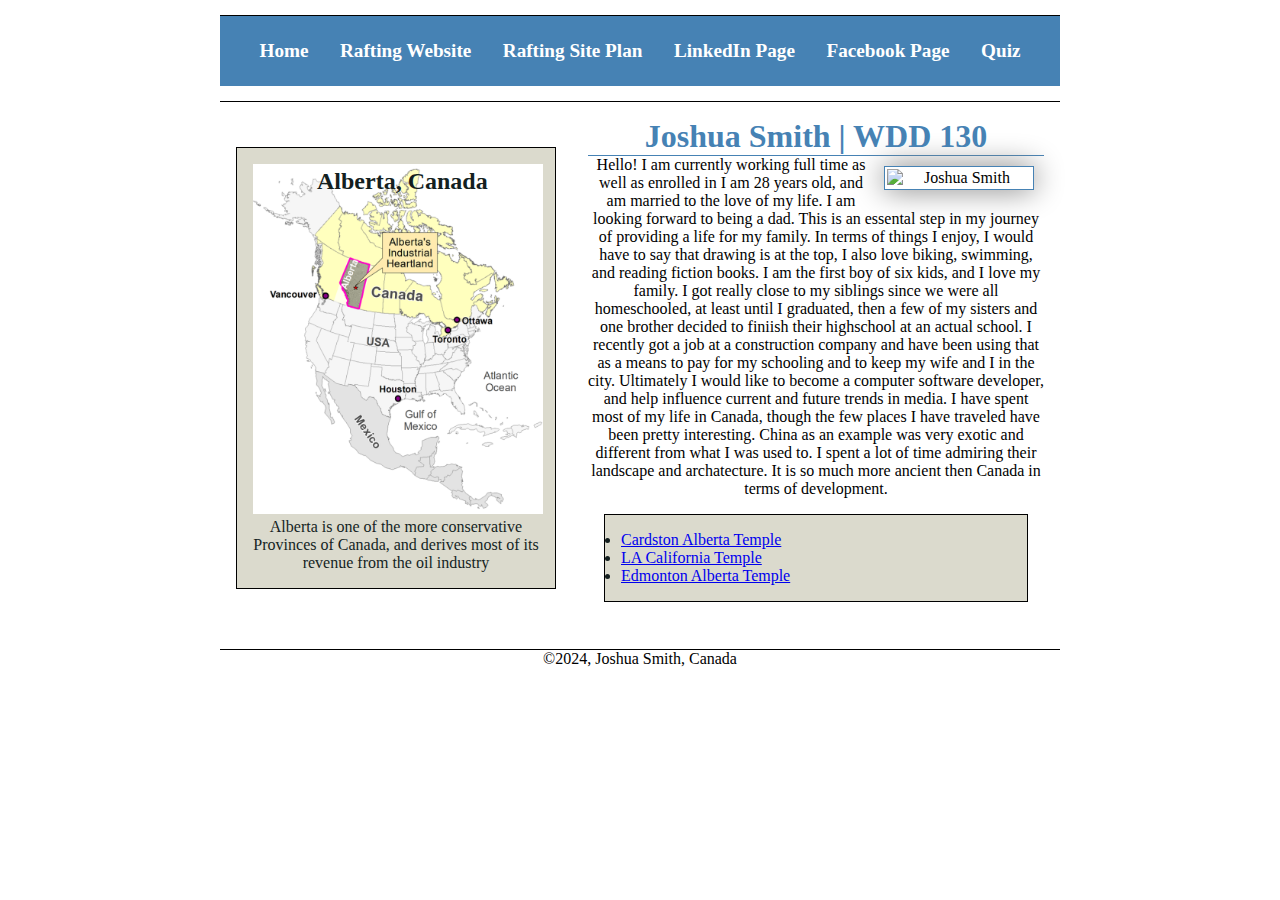
==== index.html @ 6e0c8a5c "commit" ====
<!DOCTYPE html>

<html lang="en-US">
    <head>
        <meta charset="utf-8">
        <meta name="viewport" content="width=device=width initial-scale= 1.0">
        <title>Joshua Smith | WDD 130</title>
        <meta name="description" content="My name is Joshua Smith and I am currently taking web fundimentals throuhg BYU-I online, the purpose of this page is to get familiar with concepts as well as introduce myself.">
        <meta name="author" content="Joshua Smith">
        <link rel="stylesheet" href="styles/styles.css">
    </head>
    <body>
        <header>
            <nav>
                <a href="#">Home</a>
                <a href="wwr/">Rafting Website</a>
                <a href="wwr/site-plan-rafting.html">Rafting Site Plan</a>
                <a href="https://www.linkedin.com/in/joshua-smith-1630b2167/">LinkedIn Page</a>
                <a href="https://www.facebook.com/profile.php?id=100003869237572">Facebook Page</a>
                <a href="quiz.html">Quiz</a>
            </nav>
        </header>
        <div class="grid">
            <main>
                <h1>Joshua Smith | WDD 130</h1>
                <img src="images/profile.JPG" alt="Joshua Smith" width="200">
                <p>Hello! I am currently working full time as well as enrolled in I am 28 years old, and am married to the love of my life. I am looking forward to being a dad. This is an essental step in my journey of providing a life for my family. In terms of things I enjoy, I would have to say that drawing is at the top, I also love biking, swimming, and reading fiction books. I am the first boy of six kids, and I love my family. I got really close to my siblings since we were all homeschooled, at least until I graduated, then a few of my sisters and one brother decided to finiish their highschool at an actual school. I recently got a job at a construction company and have been using that as a means to pay for my schooling and to keep my wife and I in the city. Ultimately I would like to become a computer software developer, and help influence current and future trends in media. I have spent most of my life in Canada, though the few places I have traveled have been pretty interesting. China as an example was very exotic and different from what I was used to. I spent a lot of time admiring their landscape and archatecture. It is so much more ancient then Canada in terms of development.</p>
                <ul class="box">
                    <li><a href="https://newsroom.churchofjesuschrist.org/article/cardston-alberta-temple" target="_blank">Cardston Alberta Temple</a></li>
                    <li><a href="https://newsroom.churchofjesuschrist.org/article/edmonton-alberta-temple" target="_blank">LA California Temple</a></li>
                    <li><a href="https://newsroom.churchofjesuschrist.org/article/los-angeles-california-temple" target="_blank">Edmonton Alberta Temple</a></li>
                </ul>
            </main>
            <aside class="box">
                <h2>Alberta, Canada</h2>
                <!-- This is the image of the province where I live-->
                <img src="images/province-country.png" alt="Alberta highlighted on a map of canada">
                <p>Alberta is one of the more conservative Provinces of Canada, and derives most of its revenue from the oil industry</p>
            </aside>
        </div>
        <footer>
            <p>&copy;2024, Joshua Smith, Canada</p>
        </footer>
    </body>
    <!-- The date this was last modified was June 29, 2024 -->
    <!-- I am trying to change this page so I can commit it, hopefully it will work-->
    
</html>
---- styles/styles.css ----
* {
    margin: 0;
    padding: 0;
    box-sizing: border-box;
}



nav {
    background-color: steelblue;
    padding: 1rem;
    display: flex;
    justify-content: space-evenly;
    align-items: center;
}

nav a {
    color: white;
    display: block;
    padding: 0.5rem;
    text-decoration: none;
    font-size: 1.2rem;
    font-weight: 700;
    color: #ffffff;

    
}

h1 {
    color: steelblue;
    border-bottom: 1px solid steelblue;

}

main img {
    float: right;
    width: 150px;
    height: auto;
    margin: 10px;
    border: 1px solid steelblue;
    padding: 2px;
    box-shadow: 0 0 30px gray;
}

p {
    padding: 0px;
}

aside h2{
    position: absolute;
    top: 20px;
    left: 80px;
    width: 30rem;
    text-align: left;
}

aside img {
    width:290px;
    height: auto;
}

header, .grid, footer {
    max-width: 840px;
    margin: 0 auto;
    margin-top: 15px;
    border-top: 1px solid #000;
    text-align: center;
    
}

/* Class Selectors */
.box {
    margin: 1rem;
    border: 1px solid rgba(0, 0, 0, 1);
    padding: 1rem;
    background-color: rgb(219, 218, 205);
    color: rgb(20, 31, 31);
}

.grid {
    display: grid;
    align-items: center;
}

main {
    grid-column: 2/3;
    margin: 1rem;
}

main ul {
    text-align: left;
}

aside {
    width: 20em;
    text-align: center;
    position: relative;
    grid-column: 1/2;
    grid-row: 1/2;
}
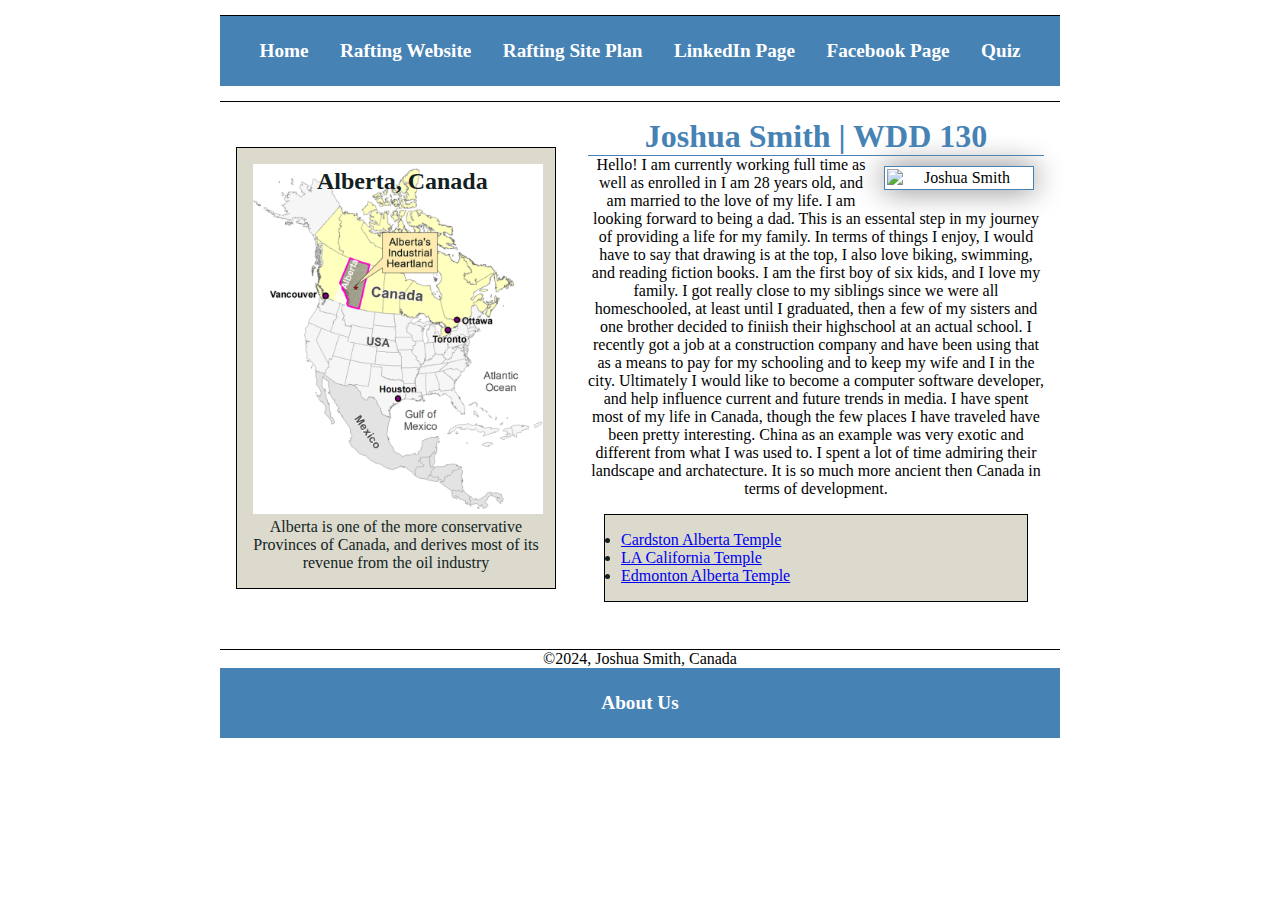
==== commit 8475f7fe: "commit" ====
--- a/index.html
+++ b/index.html
@@ -40,6 +40,9 @@
         </div>
         <footer>
             <p>&copy;2024, Joshua Smith, Canada</p>
+            <nav>
+                <a href="wwr/about.html">About Us</a>
+            </nav>
         </footer>
     </body>
     <!-- The date this was last modified was June 29, 2024 -->
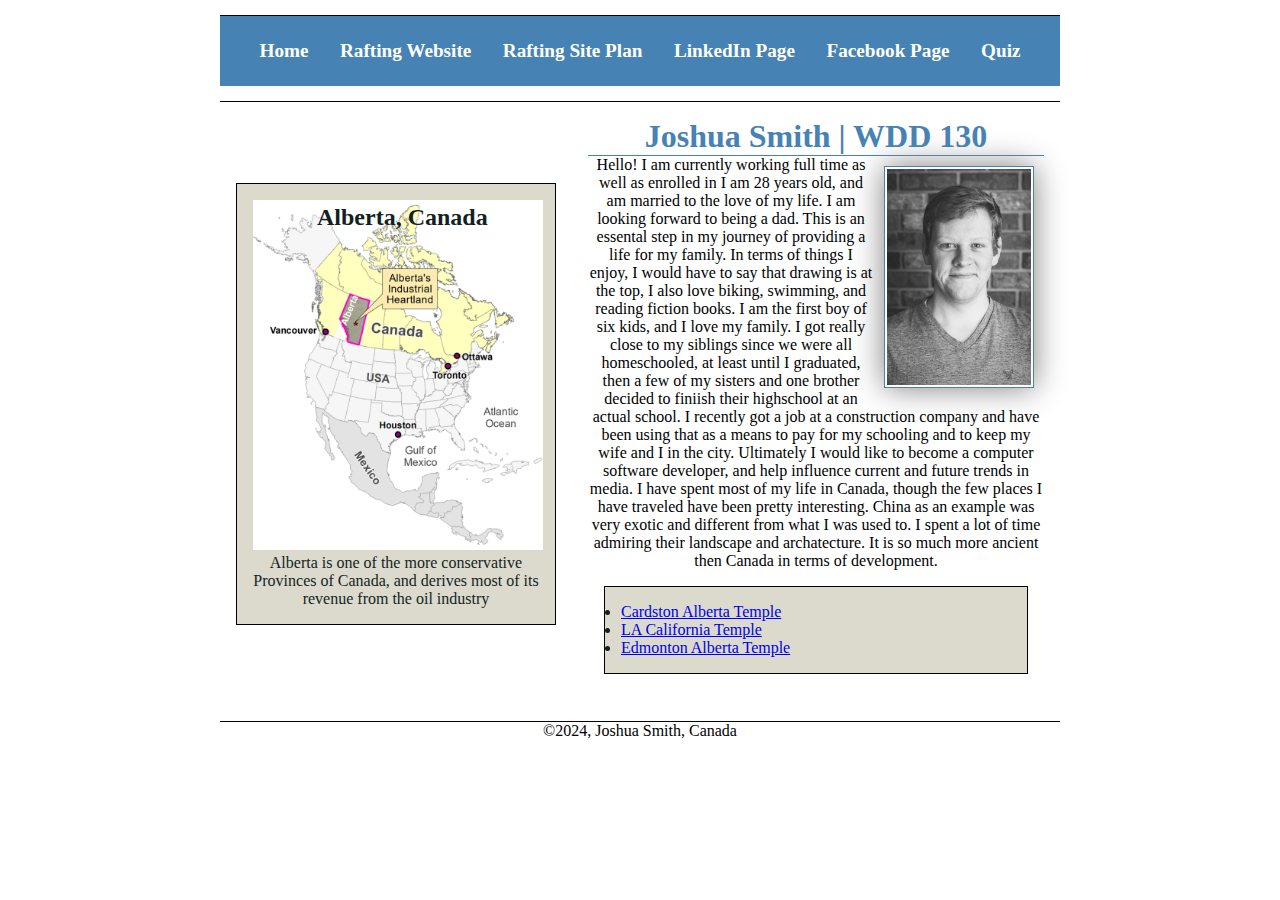
==== commit 76fb9c58: "commit" ====
--- a/index.html
+++ b/index.html
@@ -23,7 +23,7 @@
         <div class="grid">
             <main>
                 <h1>Joshua Smith | WDD 130</h1>
-                <img src="images/profile.JPG" alt="Joshua Smith" width="200">
+                <img src="images/profile.jpeg" alt="Joshua Smith" width="200">
                 <p>Hello! I am currently working full time as well as enrolled in I am 28 years old, and am married to the love of my life. I am looking forward to being a dad. This is an essental step in my journey of providing a life for my family. In terms of things I enjoy, I would have to say that drawing is at the top, I also love biking, swimming, and reading fiction books. I am the first boy of six kids, and I love my family. I got really close to my siblings since we were all homeschooled, at least until I graduated, then a few of my sisters and one brother decided to finiish their highschool at an actual school. I recently got a job at a construction company and have been using that as a means to pay for my schooling and to keep my wife and I in the city. Ultimately I would like to become a computer software developer, and help influence current and future trends in media. I have spent most of my life in Canada, though the few places I have traveled have been pretty interesting. China as an example was very exotic and different from what I was used to. I spent a lot of time admiring their landscape and archatecture. It is so much more ancient then Canada in terms of development.</p>
                 <ul class="box">
                     <li><a href="https://newsroom.churchofjesuschrist.org/article/cardston-alberta-temple" target="_blank">Cardston Alberta Temple</a></li>
@@ -40,9 +40,6 @@
         </div>
         <footer>
             <p>&copy;2024, Joshua Smith, Canada</p>
-            <nav>
-                <a href="wwr/about.html">About Us</a>
-            </nav>
         </footer>
     </body>
     <!-- The date this was last modified was June 29, 2024 -->
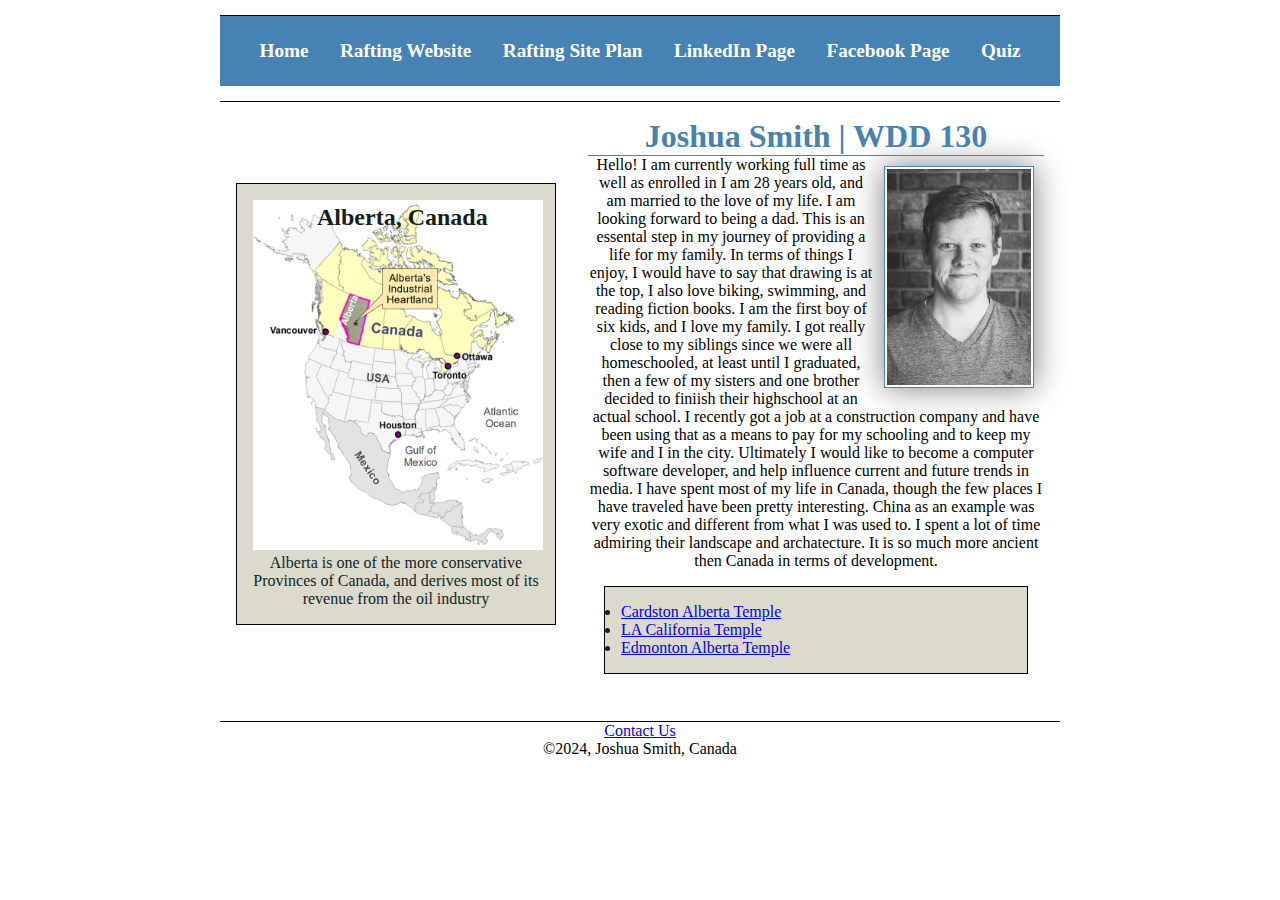
==== commit a40ac4b1: "commit" ====
--- a/index.html
+++ b/index.html
@@ -39,6 +39,7 @@
             </aside>
         </div>
         <footer>
+            <a href="wwr/contact.html">Contact Us</a>
             <p>&copy;2024, Joshua Smith, Canada</p>
         </footer>
     </body>
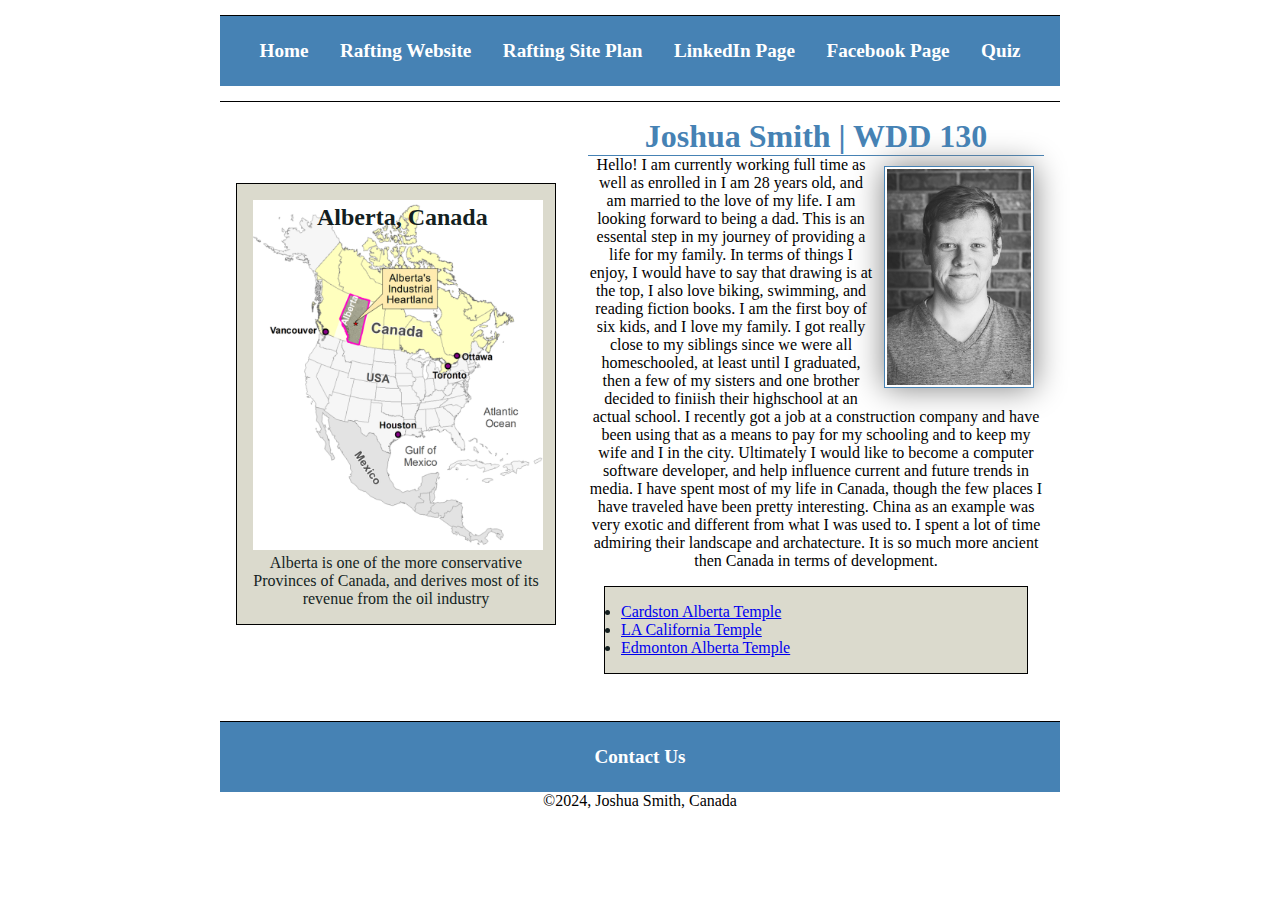
==== commit 5b0e65a9: "commit" ====
--- a/index.html
+++ b/index.html
@@ -39,7 +39,8 @@
             </aside>
         </div>
         <footer>
-            <a href="wwr/contact.html">Contact Us</a>
+            <nav><a href="wwr/contact.html">Contact Us</a></nav>
+            
             <p>&copy;2024, Joshua Smith, Canada</p>
         </footer>
     </body>
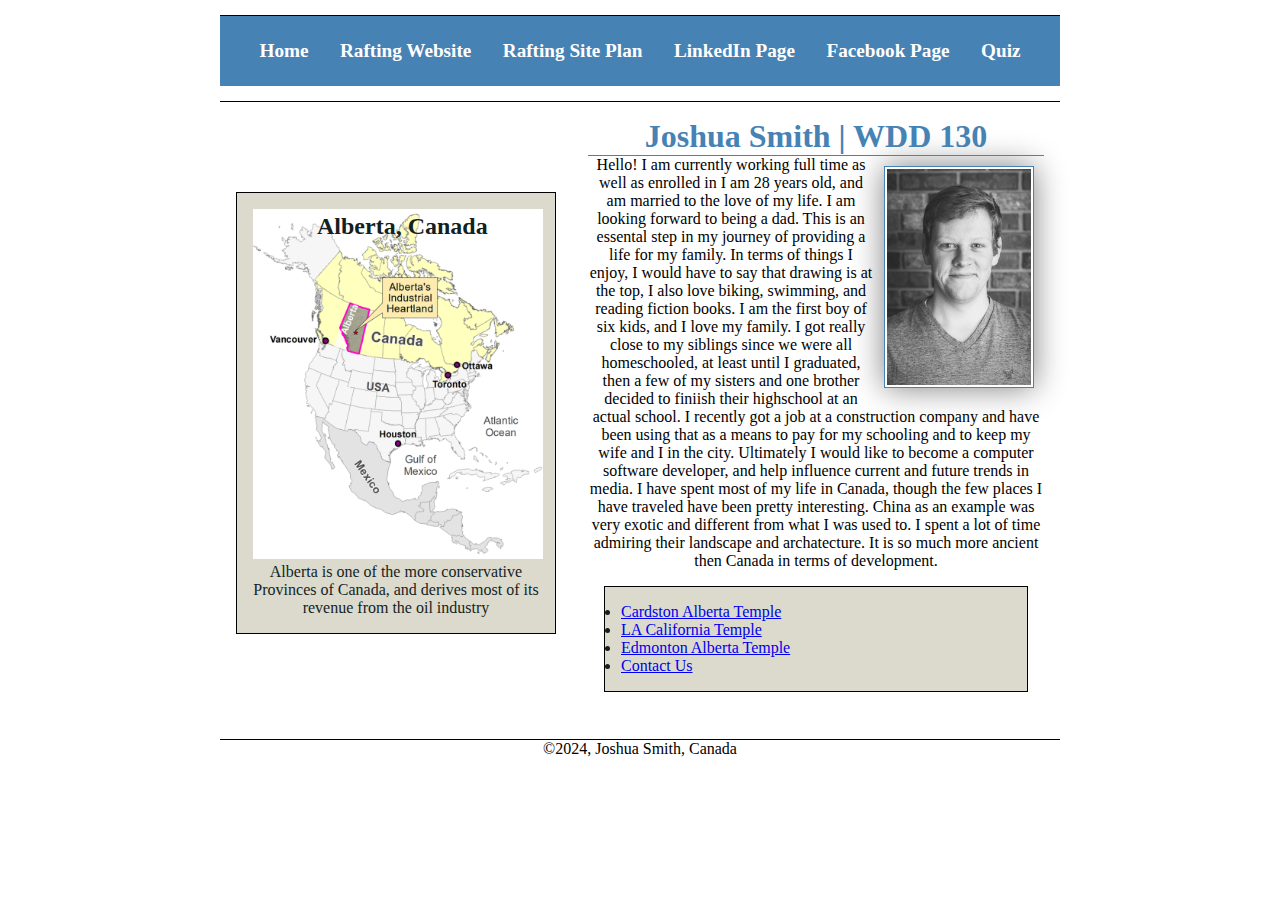
==== commit 4215d60a: "commit" ====
--- a/index.html
+++ b/index.html
@@ -29,6 +29,7 @@
                     <li><a href="https://newsroom.churchofjesuschrist.org/article/cardston-alberta-temple" target="_blank">Cardston Alberta Temple</a></li>
                     <li><a href="https://newsroom.churchofjesuschrist.org/article/edmonton-alberta-temple" target="_blank">LA California Temple</a></li>
                     <li><a href="https://newsroom.churchofjesuschrist.org/article/los-angeles-california-temple" target="_blank">Edmonton Alberta Temple</a></li>
+                    <li><a href="wwr/contact.html">Contact Us</a></li>
                 </ul>
             </main>
             <aside class="box">
@@ -39,8 +40,6 @@
             </aside>
         </div>
         <footer>
-            <nav><a href="wwr/contact.html">Contact Us</a></nav>
-            
             <p>&copy;2024, Joshua Smith, Canada</p>
         </footer>
     </body>
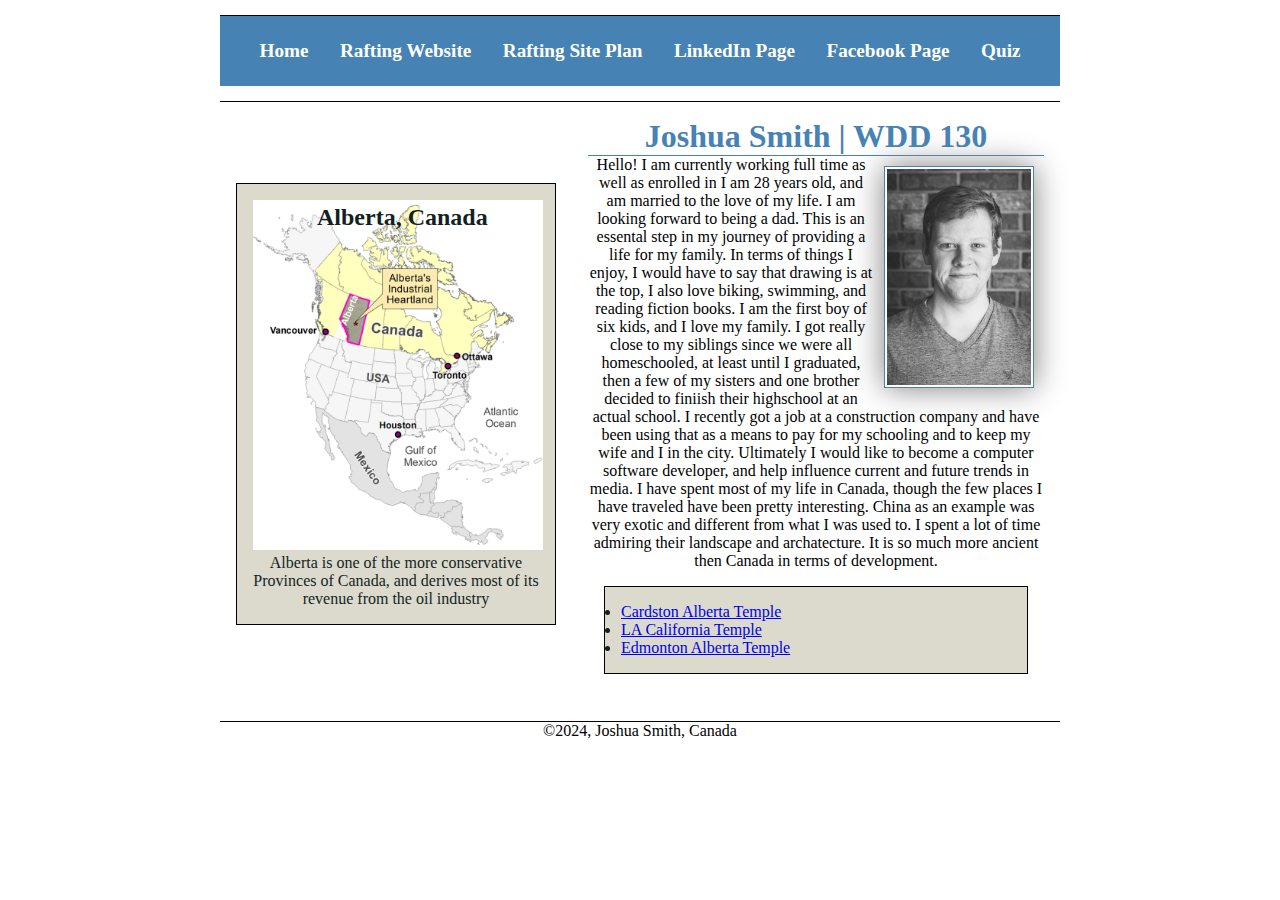
==== commit 7d84b3ff: "commit" ====
--- a/index.html
+++ b/index.html
@@ -13,7 +13,7 @@
         <header>
             <nav>
                 <a href="#">Home</a>
-                <a href="wwr/">Rafting Website</a>
+                <a href="wwr/index.html">Rafting Website</a>
                 <a href="wwr/site-plan-rafting.html">Rafting Site Plan</a>
                 <a href="https://www.linkedin.com/in/joshua-smith-1630b2167/">LinkedIn Page</a>
                 <a href="https://www.facebook.com/profile.php?id=100003869237572">Facebook Page</a>
@@ -29,7 +29,6 @@
                     <li><a href="https://newsroom.churchofjesuschrist.org/article/cardston-alberta-temple" target="_blank">Cardston Alberta Temple</a></li>
                     <li><a href="https://newsroom.churchofjesuschrist.org/article/edmonton-alberta-temple" target="_blank">LA California Temple</a></li>
                     <li><a href="https://newsroom.churchofjesuschrist.org/article/los-angeles-california-temple" target="_blank">Edmonton Alberta Temple</a></li>
-                    <li><a href="wwr/contact.html">Contact Us</a></li>
                 </ul>
             </main>
             <aside class="box">
